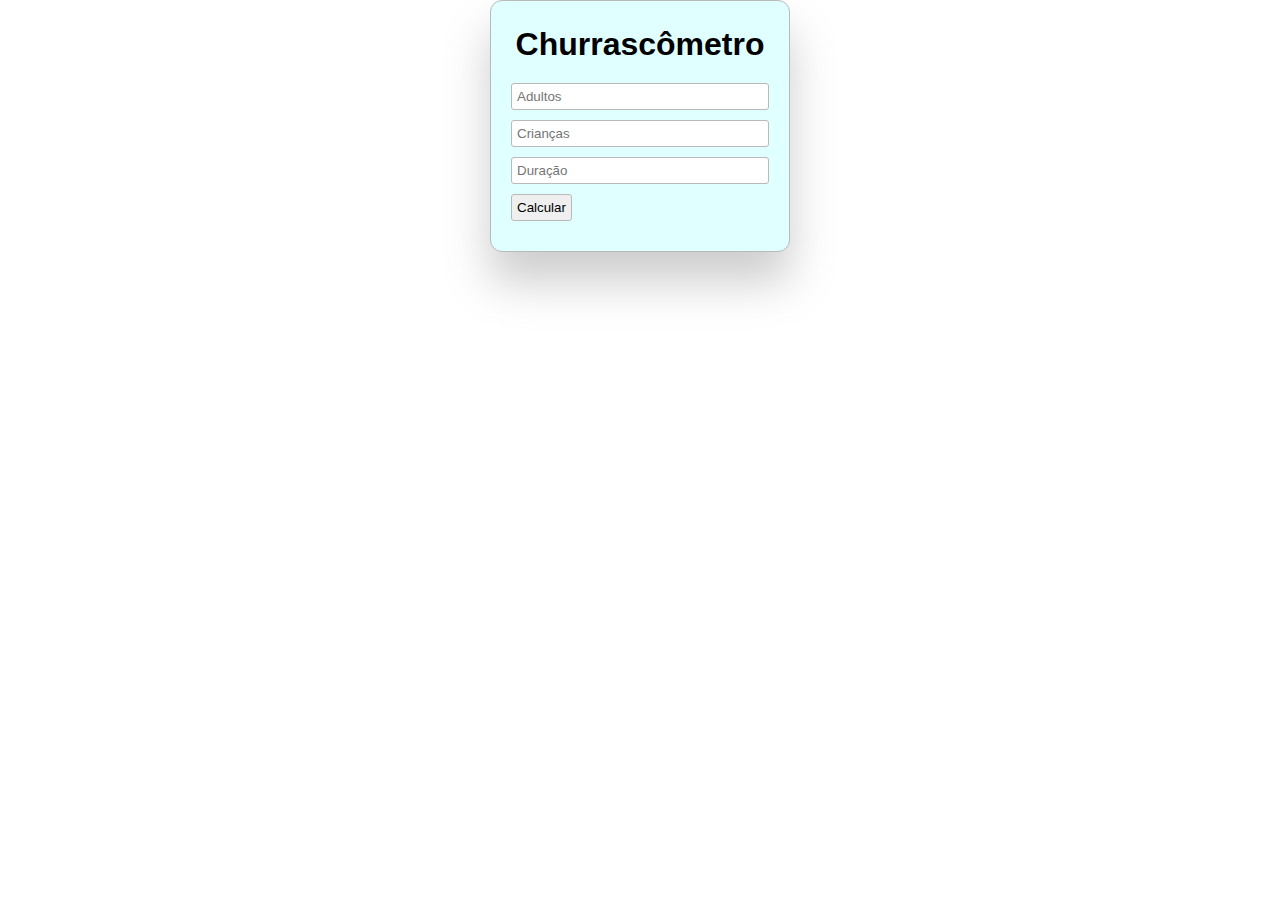
==== FrontEnd/ProgramadorBR/Desafios/Churrascometro/index.html @ 4b17cb49 "Projeto Churrascômetro" ====
<!DOCTYPE html>
<html lang="pt-br">
<head>
  <meta charset="UTF-8">
  <meta http-equiv="X-UA-Compatible" content="IE=edge">
  <meta name="viewport" content="width=device-width, initial-scale=1.0">
  <link rel="stylesheet" href="style/style.css">
  <title>Churrascômetro</title>
</head>
<body>

  <div class="container">
    <h1>Churrascômetro</h1><input type="number" class="adults input-std" placeholder="Adultos">
    <input type="number" class="children input-std" placeholder="Crianças">
    <input type="number" class="time input-std" placeholder="Duração">
    <button class="btn input-std">Calcular</button>
    <div class="res"></div>
  </div>


    <script src="script/index.js"></script>
</body>
</html>
---- FrontEnd/ProgramadorBR/Desafios/Churrascometro/style/style.css ----
@charset "UTF-8";

*{
  margin: 0;
  padding: 0;
  box-sizing: border-box;
}
body{
  font-family: Arial, Helvetica, sans-serif;
}
div.container{
  margin: 0 auto;
  max-width: 300px;
  background-color: #e0ffff;
  padding: 20px;
  border-radius: 12px;
  box-shadow: 0 30px 45px 0 #69696955;
  border: 1px solid #b9b9b9;
}
.input-std{
  padding: 5px;
  border-radius: 3px;
  border: 1px solid #b9b9b9;
}
input[type=number]{
  display: block;
  width: 100%;
  margin: 5px 0 10px 0;
}
h1{
  text-align: center;
  margin: 5px 0 20px 0;
}
.btn{
  cursor: pointer;
}
.res{
  margin: 10px 0;
}
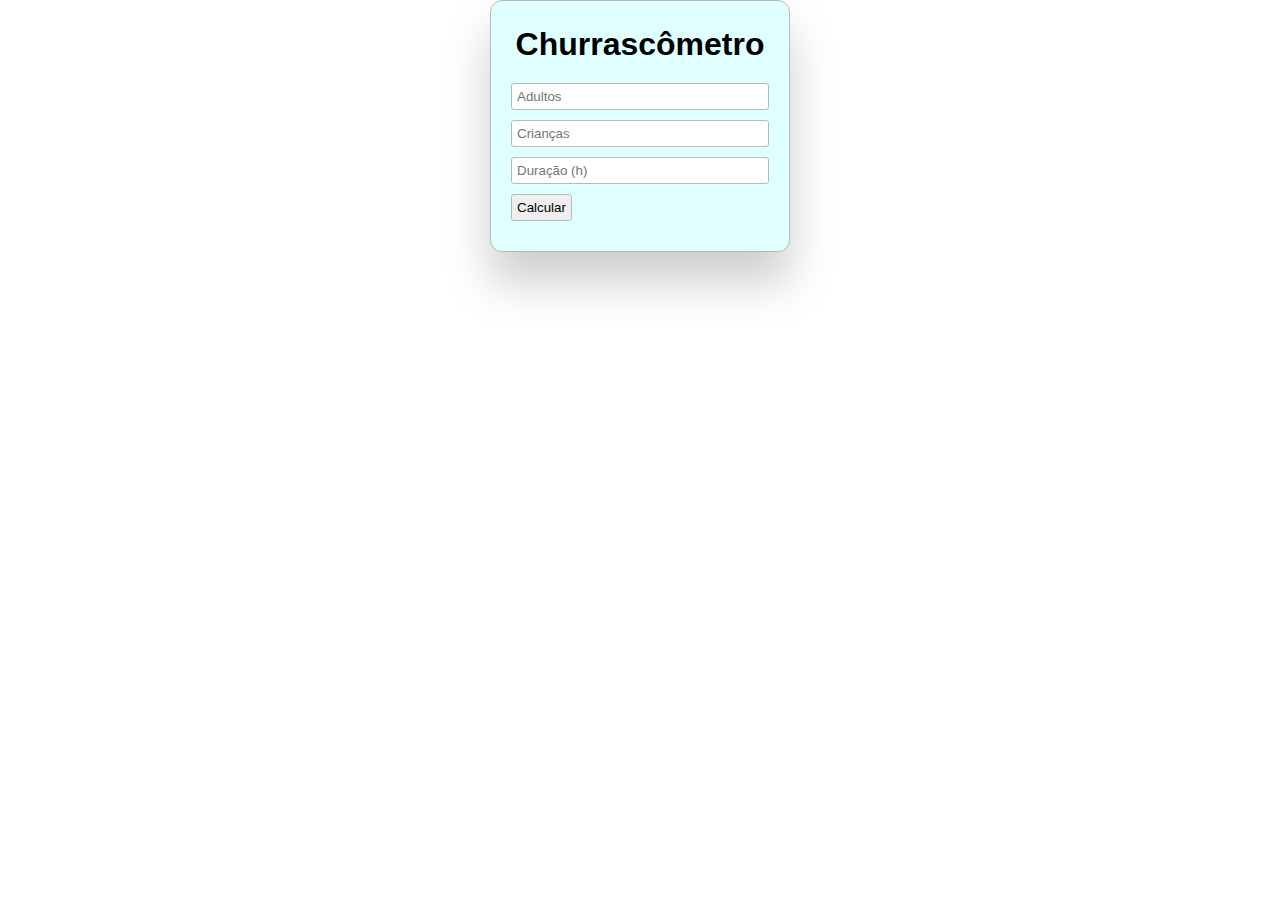
==== commit 054ed78f: "Churras Finalizado!" ====
--- a/FrontEnd/ProgramadorBR/Desafios/Churrascometro/index.html
+++ b/FrontEnd/ProgramadorBR/Desafios/Churrascometro/index.html
@@ -8,16 +8,15 @@
   <title>Churrascômetro</title>
 </head>
 <body>
-
+  
   <div class="container">
     <h1>Churrascômetro</h1><input type="number" class="adults input-std" placeholder="Adultos">
     <input type="number" class="children input-std" placeholder="Crianças">
-    <input type="number" class="time input-std" placeholder="Duração">
+    <input type="number" class="time input-std" placeholder="Duração (h)">
     <button class="btn input-std">Calcular</button>
     <div class="res"></div>
   </div>
 
-
     <script src="script/index.js"></script>
 </body>
 </html>--- a/FrontEnd/ProgramadorBR/Desafios/Churrascometro/style/style.css
+++ b/FrontEnd/ProgramadorBR/Desafios/Churrascometro/style/style.css
@@ -16,6 +16,8 @@
   border-radius: 12px;
   box-shadow: 0 30px 45px 0 #69696955;
   border: 1px solid #b9b9b9;
+  position: relative;
+  
 }
 .input-std{
   padding: 5px;
